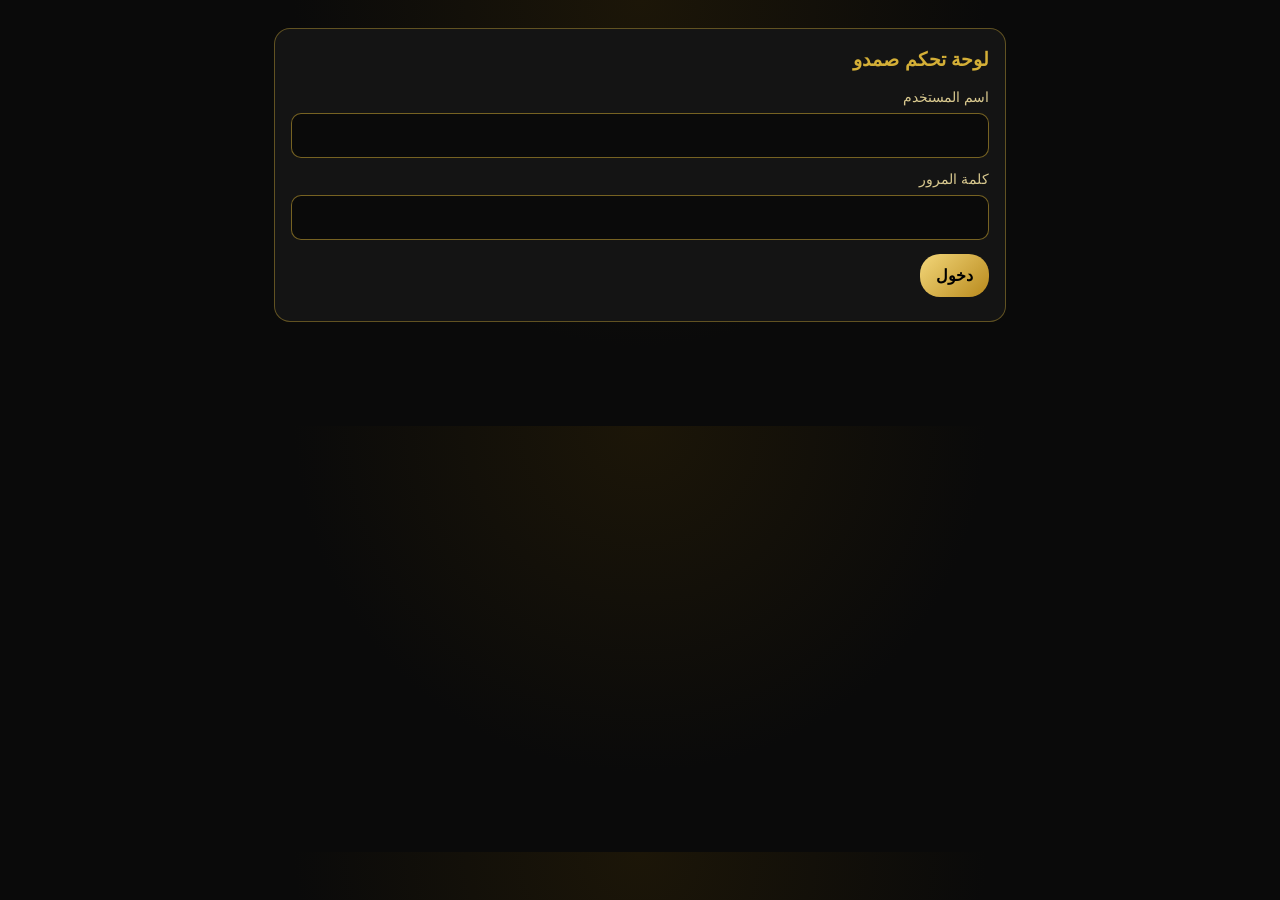
==== admin.html @ d0f0d827 "Data-driven menu + admin panel" ====
<!doctype html><html lang="ar" dir="rtl"><head><meta charset="utf-8"><meta name="viewport" content="width=device-width,initial-scale=1">
<title>لوحة التحكم | صمدو</title><meta name="robots" content="noindex,nofollow"><link rel="icon" href="favicon.png">
<link rel="stylesheet" href="style.css"><link rel="stylesheet" href="admin.css"></head><body class="adm">
<div id="root"></div>
<script src="store.js"></script><script src="admin.js"></script></body></html>
---- style.css ----
:root{--g:#d4af37;--g2:#f3d77a;--bg:#0a0a0a;--card:#141414}
*{box-sizing:border-box;margin:0;padding:0}html{scroll-behavior:smooth;scroll-padding-top:64px}
body{background:radial-gradient(circle at top,#1c1608,#0a0a0a 45%);color:#f4ead0;font-family:"Cairo","Tajawal","Segoe UI",Tahoma,sans-serif;line-height:1.6}
header{text-align:center;padding:28px 16px 12px}.logo{width:min(70vw,260px);border-radius:50%;border:3px solid var(--g);box-shadow:0 0 40px #d4af3740}
h1{font-size:3rem;color:var(--g);margin-top:8px;line-height:1.2}.slogan{font-size:1.3rem;color:var(--g2)}.sub{letter-spacing:.2em;font-size:.85rem;color:#b9a56a;margin-top:6px;direction:ltr}
nav{position:sticky;top:0;z-index:5;display:flex;gap:8px;overflow-x:auto;padding:10px 12px;background:#0a0a0af2;border-bottom:1px solid #d4af3755;scrollbar-width:none}
nav a{flex:none;color:var(--g);text-decoration:none;border:1px solid #d4af3799;border-radius:20px;padding:4px 14px;font-size:.95rem}nav a:active,nav a:hover{background:var(--g);color:#000}
main{max-width:720px;margin:0 auto;padding:12px 14px 30px}
section{margin-top:26px;background:var(--card);border:1px solid #d4af3766;border-radius:18px;padding:16px 16px 12px;box-shadow:inset 0 0 0 4px #0a0a0a,inset 0 0 0 5px #d4af3733}
h2{color:var(--g);font-size:1.6rem;display:flex;justify-content:space-between;align-items:baseline;border-bottom:1px solid #d4af3755;padding-bottom:6px;margin-bottom:8px}
h2 em{font-style:normal;font-size:.75rem;letter-spacing:.15em;color:#b9a56a;direction:ltr}
li{list-style:none;display:flex;align-items:baseline;gap:8px;padding:7px 0;border-bottom:1px dashed #ffffff14}li:last-child{border:0}
.n{font-weight:600}.d{flex:1;border-bottom:1px dotted #d4af3755;transform:translateY(-4px);min-width:8px}.p{color:var(--g2);font-weight:700;white-space:nowrap}.p small{font-weight:400;font-size:.7rem;color:#b9a56a}
.c{font-size:.72rem;color:#9a9078;white-space:nowrap;min-width:62px;text-align:left}
.note{color:#b9a56a;font-size:.85rem;margin-top:6px}.big{text-align:center;margin:8px 0 16px;font-size:.95rem}
.wa{display:block;text-align:center;background:linear-gradient(135deg,#f3d77a,#b8891c);color:#000;font-weight:700;padding:12px;border-radius:30px;text-decoration:none;font-size:1.1rem}
.tel{text-align:center;margin-top:12px}.tel a{color:var(--g);font-size:1.2rem;text-decoration:none}
footer{text-align:center;padding:20px;color:#8a7d55;font-size:.85rem;border-top:1px solid #d4af3733}

li{flex-wrap:wrap}
.it{flex:1;display:flex;align-items:baseline;gap:8px;min-width:0;flex-wrap:wrap}.it .n{flex:1 1 100%}.it .d{display:none}.it .p{order:2}.it .c{order:3;min-width:0}
.th{width:64px;height:64px;border-radius:12px;object-fit:cover;border:1px solid #d4af3788;flex:none;background:#000}
.ord{display:inline-flex;align-items:center;gap:6px;flex:none;background:linear-gradient(135deg,#f3d77a,#b8891c);color:#000;font-weight:700;font-size:.78rem;padding:7px 12px;border-radius:20px;text-decoration:none;box-shadow:0 2px 8px #d4af3730}.ord:active{transform:scale(.96)}
li>.ord{align-self:center}
section[id=extras] li{flex-wrap:nowrap}

li.off{opacity:.55}li.off .th{filter:grayscale(1)}
.soldout{flex:none;align-self:center;background:#3a1010;color:#ff9a9a;border:1px solid #7a2a2a;border-radius:20px;padding:5px 12px;font-size:.78rem;font-weight:700}
.ds{flex:1 1 100%;font-size:.8rem;color:#b9a56a;order:4}
.sizes{flex:1 1 100%;display:flex;flex-direction:column;gap:6px;margin-top:4px}
.sz{display:flex;align-items:center;gap:10px;background:#0a0a0a;border:1px solid #d4af3733;border-radius:12px;padding:6px 10px}
.sz .szn{flex:1;font-weight:600}
.th~.sizes{flex-basis:100%}
---- admin.css ----
body.adm{padding:0 0 90px}
.wrap{max-width:760px;margin:0 auto;padding:14px}
.box{background:var(--card);border:1px solid #d4af3766;border-radius:16px;padding:16px;margin-top:14px}
.box h3{color:var(--g);margin-bottom:10px;font-size:1.2rem}
input,select,textarea{width:100%;background:#0a0a0a;color:#f4ead0;border:1px solid #d4af3788;border-radius:10px;padding:10px;font:inherit;margin-top:4px}
textarea{min-height:60px}
label{display:block;margin-top:10px;font-size:.9rem;color:#d9c98f}
.btn{background:linear-gradient(135deg,#f3d77a,#b8891c);color:#000;font-weight:700;border:0;border-radius:20px;padding:9px 16px;font:inherit;font-weight:700;cursor:pointer}
.btn.sec{background:#1d1d1d;color:var(--g);border:1px solid #d4af3799}
.btn.red{background:#3a1010;color:#ff9a9a;border:1px solid #7a2a2a}
.btn.sm{padding:5px 11px;font-size:.8rem}
.row{display:flex;gap:8px;align-items:center;flex-wrap:wrap}.row>*{flex:0 0 auto}.row>.grow{flex:1 1 120px}
.top{position:sticky;top:0;z-index:20;background:#0a0a0af5;border-bottom:1px solid #d4af3755;padding:10px 14px}
.top .in{max-width:760px;margin:0 auto;display:flex;gap:8px;align-items:center;justify-content:space-between;flex-wrap:wrap}
.top b{color:var(--g)}
.dirty{color:#ffb84d;font-size:.8rem}
.card{display:flex;gap:10px;align-items:center;padding:8px 0;border-bottom:1px dashed #ffffff18}
.card .th{width:52px;height:52px}.card .meta{flex:1;min-width:0}.card .meta b{display:block;overflow:hidden;text-overflow:ellipsis}
.card .meta small{color:#9a9078}
.sw{position:relative;width:46px;height:26px;flex:none}.sw input{opacity:0;width:0;height:0;position:absolute}
.sw span{position:absolute;inset:0;background:#3a1010;border-radius:20px;border:1px solid #7a2a2a;transition:.2s}
.sw span:before{content:"";position:absolute;width:20px;height:20px;top:2px;right:2px;background:#ff9a9a;border-radius:50%;transition:.2s}
.sw input:checked+span{background:#14361c;border-color:#2e7d45}.sw input:checked+span:before{background:#7be09a;transform:translateX(-20px)}
.modal{position:fixed;inset:0;background:#000c;z-index:50;overflow:auto;padding:14px}
.modal .box{max-width:560px;margin:10px auto}
.srow{display:flex;gap:6px;margin-top:6px}.srow input{margin:0}
.err{color:#ff9a9a;margin-top:8px;font-size:.9rem}.ok{color:#7be09a;margin-top:8px;font-size:.9rem}
.pv{width:90px;height:90px;border-radius:12px;object-fit:cover;border:1px solid #d4af3788;background:#000}
.hint{font-size:.8rem;color:#9a9078;margin-top:6px}
ol.steps{padding-inline-start:20px;line-height:1.9;font-size:.92rem}
.toast{position:fixed;bottom:16px;left:50%;transform:translateX(-50%);background:#1d1d1d;border:1px solid var(--g);border-radius:20px;padding:10px 18px;z-index:99}
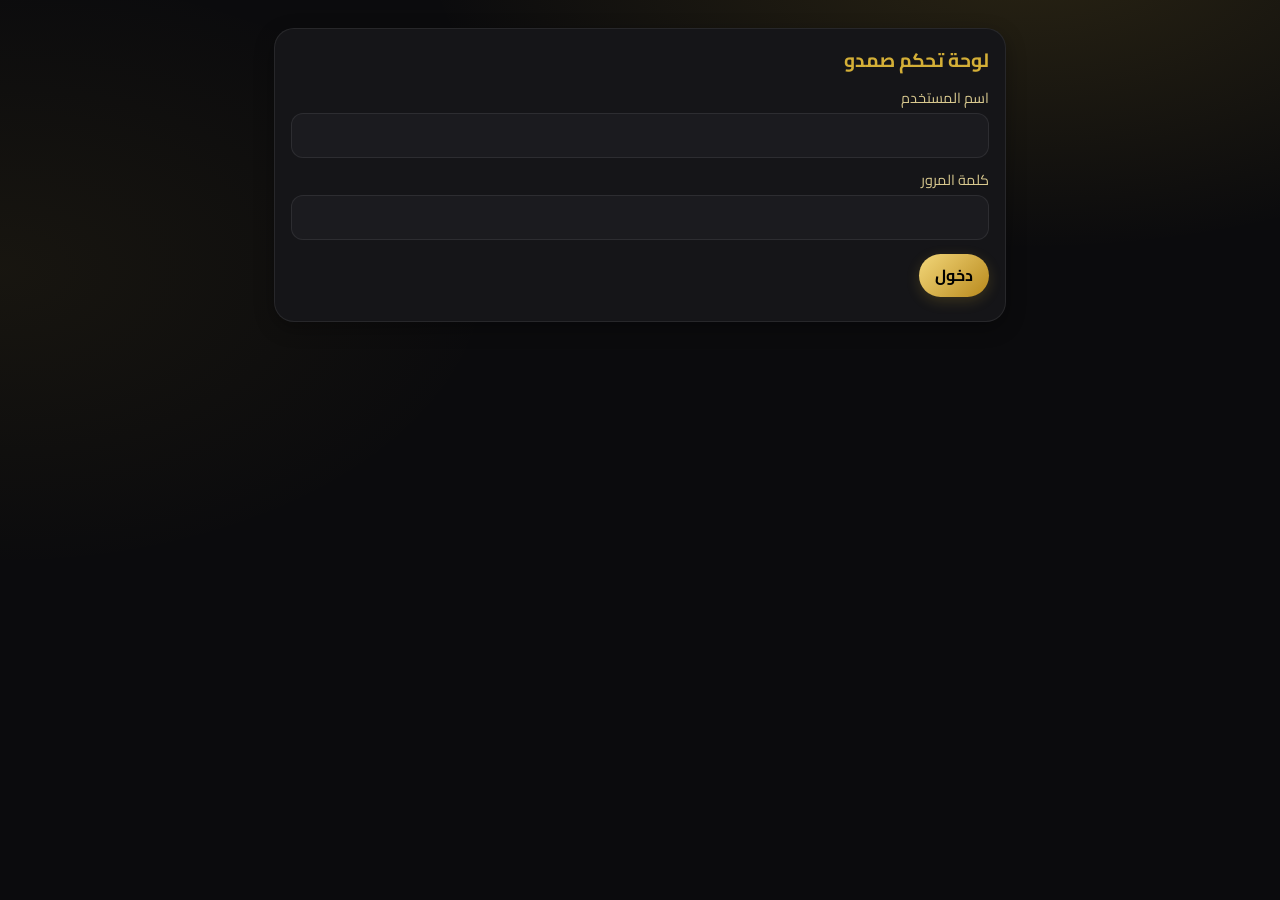
==== commit bf508817: "Modern redesign: menu and admin" ====
--- a/admin.html
+++ b/admin.html
@@ -1,5 +1,5 @@
 <!doctype html><html lang="ar" dir="rtl"><head><meta charset="utf-8"><meta name="viewport" content="width=device-width,initial-scale=1">
 <title>لوحة التحكم | صمدو</title><meta name="robots" content="noindex,nofollow"><link rel="icon" href="favicon.png">
-<link rel="stylesheet" href="style.css"><link rel="stylesheet" href="admin.css"></head><body class="adm">
+<link href="https://fonts.googleapis.com/css2?family=Cairo:wght@400;600;700;800&display=swap" rel="stylesheet"><link rel="stylesheet" href="style.css"><link rel="stylesheet" href="admin.css"></head><body class="adm">
 <div id="root"></div>
 <script src="store.js"></script><script src="admin.js"></script></body></html>
--- a/style.css
+++ b/style.css
@@ -1,34 +1,46 @@
 
-:root{--g:#d4af37;--g2:#f3d77a;--bg:#0a0a0a;--card:#141414}
-*{box-sizing:border-box;margin:0;padding:0}html{scroll-behavior:smooth;scroll-padding-top:64px}
-body{background:radial-gradient(circle at top,#1c1608,#0a0a0a 45%);color:#f4ead0;font-family:"Cairo","Tajawal","Segoe UI",Tahoma,sans-serif;line-height:1.6}
-header{text-align:center;padding:28px 16px 12px}.logo{width:min(70vw,260px);border-radius:50%;border:3px solid var(--g);box-shadow:0 0 40px #d4af3740}
-h1{font-size:3rem;color:var(--g);margin-top:8px;line-height:1.2}.slogan{font-size:1.3rem;color:var(--g2)}.sub{letter-spacing:.2em;font-size:.85rem;color:#b9a56a;margin-top:6px;direction:ltr}
-nav{position:sticky;top:0;z-index:5;display:flex;gap:8px;overflow-x:auto;padding:10px 12px;background:#0a0a0af2;border-bottom:1px solid #d4af3755;scrollbar-width:none}
-nav a{flex:none;color:var(--g);text-decoration:none;border:1px solid #d4af3799;border-radius:20px;padding:4px 14px;font-size:.95rem}nav a:active,nav a:hover{background:var(--g);color:#000}
-main{max-width:720px;margin:0 auto;padding:12px 14px 30px}
-section{margin-top:26px;background:var(--card);border:1px solid #d4af3766;border-radius:18px;padding:16px 16px 12px;box-shadow:inset 0 0 0 4px #0a0a0a,inset 0 0 0 5px #d4af3733}
-h2{color:var(--g);font-size:1.6rem;display:flex;justify-content:space-between;align-items:baseline;border-bottom:1px solid #d4af3755;padding-bottom:6px;margin-bottom:8px}
-h2 em{font-style:normal;font-size:.75rem;letter-spacing:.15em;color:#b9a56a;direction:ltr}
-li{list-style:none;display:flex;align-items:baseline;gap:8px;padding:7px 0;border-bottom:1px dashed #ffffff14}li:last-child{border:0}
-.n{font-weight:600}.d{flex:1;border-bottom:1px dotted #d4af3755;transform:translateY(-4px);min-width:8px}.p{color:var(--g2);font-weight:700;white-space:nowrap}.p small{font-weight:400;font-size:.7rem;color:#b9a56a}
-.c{font-size:.72rem;color:#9a9078;white-space:nowrap;min-width:62px;text-align:left}
-.note{color:#b9a56a;font-size:.85rem;margin-top:6px}.big{text-align:center;margin:8px 0 16px;font-size:.95rem}
-.wa{display:block;text-align:center;background:linear-gradient(135deg,#f3d77a,#b8891c);color:#000;font-weight:700;padding:12px;border-radius:30px;text-decoration:none;font-size:1.1rem}
-.tel{text-align:center;margin-top:12px}.tel a{color:var(--g);font-size:1.2rem;text-decoration:none}
-footer{text-align:center;padding:20px;color:#8a7d55;font-size:.85rem;border-top:1px solid #d4af3733}
-
-li{flex-wrap:wrap}
-.it{flex:1;display:flex;align-items:baseline;gap:8px;min-width:0;flex-wrap:wrap}.it .n{flex:1 1 100%}.it .d{display:none}.it .p{order:2}.it .c{order:3;min-width:0}
-.th{width:64px;height:64px;border-radius:12px;object-fit:cover;border:1px solid #d4af3788;flex:none;background:#000}
-.ord{display:inline-flex;align-items:center;gap:6px;flex:none;background:linear-gradient(135deg,#f3d77a,#b8891c);color:#000;font-weight:700;font-size:.78rem;padding:7px 12px;border-radius:20px;text-decoration:none;box-shadow:0 2px 8px #d4af3730}.ord:active{transform:scale(.96)}
+:root{--g:#d4af37;--g2:#f3d77a;--bg:#0b0b0d;--card:#151518;--card2:#1b1b1f;--line:#ffffff14;--mut:#a79c7c}
+*{box-sizing:border-box;margin:0;padding:0;-webkit-tap-highlight-color:transparent}
+html{scroll-behavior:smooth;scroll-padding-top:70px}
+body{background:var(--bg);color:#f6efdc;font-family:"Cairo","Tajawal","Segoe UI",Tahoma,sans-serif;line-height:1.6;min-height:100vh;
+background-image:radial-gradient(600px 300px at 80% -50px,#d4af3726,transparent),radial-gradient(500px 300px at 0% 30%,#d4af3710,transparent)}
+header{position:relative;text-align:center;padding:34px 16px 20px;overflow:hidden}
+header:before{content:"";position:absolute;inset:0;background:linear-gradient(180deg,#d4af3714,transparent);pointer-events:none}
+.logo{position:relative;width:min(44vw,150px);aspect-ratio:1;object-fit:cover;border-radius:50%;border:2px solid var(--g);box-shadow:0 0 0 6px #d4af3718,0 10px 40px #d4af3740;animation:pop .7s cubic-bezier(.2,.9,.3,1.2) both}
+h1{font-size:2.4rem;font-weight:800;margin-top:12px;line-height:1.2;background:linear-gradient(135deg,#fff3c4,var(--g) 60%,#b8891c);-webkit-background-clip:text;background-clip:text;color:transparent}
+.slogan{font-size:1.1rem;color:var(--g2);font-weight:600}
+.sub{letter-spacing:.3em;font-size:.72rem;color:var(--mut);margin-top:6px;direction:ltr}
+nav{position:sticky;top:0;z-index:5;display:flex;gap:8px;overflow-x:auto;padding:10px 14px;background:#0b0b0dcc;backdrop-filter:blur(14px);-webkit-backdrop-filter:blur(14px);border-bottom:1px solid var(--line);scrollbar-width:none}
+nav::-webkit-scrollbar{display:none}
+nav a{flex:none;color:#e9dfc0;text-decoration:none;background:var(--card2);border:1px solid var(--line);border-radius:999px;padding:6px 16px;font-size:.92rem;font-weight:600;transition:.2s}
+nav a.on,nav a:active{background:linear-gradient(135deg,var(--g2),#b8891c);color:#111;border-color:transparent;box-shadow:0 4px 14px #d4af3740}
+main{max-width:720px;margin:0 auto;padding:6px 14px 30px}
+section{margin-top:28px;animation:rise .5s ease both}
+h2{font-size:1.45rem;font-weight:800;color:#fff;display:flex;justify-content:space-between;align-items:center;margin:0 4px 12px}
+h2:before{content:"";width:5px;height:22px;border-radius:4px;background:linear-gradient(var(--g2),#b8891c);margin-inline-end:10px}
+h2{gap:0}h2 em{margin-inline-start:auto;font-style:normal;font-size:.68rem;letter-spacing:.2em;color:var(--mut);direction:ltr;font-weight:600}
+ul{display:grid;gap:10px}
+li{list-style:none;display:flex;flex-wrap:wrap;align-items:center;gap:12px;padding:12px;background:var(--card);border:1px solid var(--line);border-radius:18px;box-shadow:0 6px 20px #00000050;transition:transform .2s,border-color .2s}
+li:active{transform:scale(.99)}li:hover{border-color:#d4af3755}
+.n{font-weight:700;font-size:1rem}.d{display:none}
+.p{color:var(--g2);font-weight:800;white-space:nowrap;font-size:1.05rem}.p small{font-weight:600;font-size:.7rem;color:var(--mut)}
+.c{font-size:.72rem;color:var(--mut);white-space:nowrap;background:#ffffff0a;border-radius:999px;padding:1px 9px}
+.it{flex:1;display:flex;align-items:center;gap:6px 10px;min-width:0;flex-wrap:wrap}.it .n{flex:1 1 100%}.it .p{order:2}.it .c{order:3}
+.th{width:76px;height:76px;border-radius:14px;object-fit:cover;flex:none;background:#000;box-shadow:0 4px 14px #0008}
+.ord{display:inline-flex;align-items:center;gap:6px;flex:none;background:linear-gradient(135deg,var(--g2),#b8891c);color:#111;font-weight:800;font-size:.8rem;padding:8px 14px;border-radius:999px;text-decoration:none;box-shadow:0 4px 14px #d4af3733;transition:.15s}.ord:active{transform:scale(.94)}
 li>.ord{align-self:center}
 section[id=extras] li{flex-wrap:nowrap}
-
-li.off{opacity:.55}li.off .th{filter:grayscale(1)}
-.soldout{flex:none;align-self:center;background:#3a1010;color:#ff9a9a;border:1px solid #7a2a2a;border-radius:20px;padding:5px 12px;font-size:.78rem;font-weight:700}
-.ds{flex:1 1 100%;font-size:.8rem;color:#b9a56a;order:4}
-.sizes{flex:1 1 100%;display:flex;flex-direction:column;gap:6px;margin-top:4px}
-.sz{display:flex;align-items:center;gap:10px;background:#0a0a0a;border:1px solid #d4af3733;border-radius:12px;padding:6px 10px}
+li.off{opacity:.5}li.off .th{filter:grayscale(1)}
+.soldout{flex:none;align-self:center;background:#3a101040;color:#ff9a9a;border:1px solid #7a2a2a;border-radius:999px;padding:4px 12px;font-size:.76rem;font-weight:700}
+.ds{flex:1 1 100%;font-size:.8rem;color:var(--mut);order:4}
+.sizes{flex:1 1 100%;display:flex;flex-direction:column;gap:6px}
+.sz{display:flex;align-items:center;gap:10px;background:var(--card2);border:1px solid var(--line);border-radius:14px;padding:6px 8px 6px 10px}
 .sz .szn{flex:1;font-weight:600}
-.th~.sizes{flex-basis:100%}
+.note{color:var(--mut);font-size:.85rem;margin-top:6px}.big{text-align:center;margin:8px 0 16px;font-size:.95rem}
+#contact{background:linear-gradient(160deg,#1d1a10,#111);border:1px solid #d4af3744;border-radius:22px;padding:18px}
+.wa{display:block;text-align:center;background:linear-gradient(135deg,#25d366,#128c4a);color:#fff;font-weight:800;padding:13px;border-radius:999px;text-decoration:none;font-size:1.05rem;box-shadow:0 8px 24px #25d36640}
+.tel{text-align:center;margin-top:12px}.tel a{color:var(--g2);font-size:1.1rem;text-decoration:none;font-weight:700}
+footer{text-align:center;padding:22px;color:#7d7557;font-size:.8rem;border-top:1px solid var(--line)}
+@keyframes rise{from{opacity:0;transform:translateY(14px)}to{opacity:1;transform:none}}
+@keyframes pop{from{opacity:0;transform:scale(.8)}to{opacity:1;transform:none}}
+@media(prefers-reduced-motion:reduce){*{animation:none!important;transition:none!important}}
--- a/admin.css
+++ b/admin.css
@@ -1,6 +1,6 @@
 body.adm{padding:0 0 90px}
 .wrap{max-width:760px;margin:0 auto;padding:14px}
-.box{background:var(--card);border:1px solid #d4af3766;border-radius:16px;padding:16px;margin-top:14px}
+.box{background:var(--card);border:1px solid #d4af3766;border-radius:20px;padding:16px;margin-top:14px;box-shadow:0 6px 20px #00000050}
 .box h3{color:var(--g);margin-bottom:10px;font-size:1.2rem}
 input,select,textarea{width:100%;background:#0a0a0a;color:#f4ead0;border:1px solid #d4af3788;border-radius:10px;padding:10px;font:inherit;margin-top:4px}
 textarea{min-height:60px}
@@ -29,3 +29,10 @@
 .hint{font-size:.8rem;color:#9a9078;margin-top:6px}
 ol.steps{padding-inline-start:20px;line-height:1.9;font-size:.92rem}
 .toast{position:fixed;bottom:16px;left:50%;transform:translateX(-50%);background:#1d1d1d;border:1px solid var(--g);border-radius:20px;padding:10px 18px;z-index:99}
+
+.box{border-color:var(--line)}
+input,select,textarea{background:var(--card2);border:1px solid var(--line);border-radius:12px}
+input:focus,select:focus,textarea:focus{outline:0;border-color:var(--g);box-shadow:0 0 0 3px #d4af3726}
+.top{background:#0b0b0dcc;backdrop-filter:blur(14px);-webkit-backdrop-filter:blur(14px);border-bottom:1px solid var(--line)}
+.btn{border-radius:999px;box-shadow:0 4px 14px #d4af3733}.btn.sec{box-shadow:none}
+.card{border-bottom:1px solid var(--line)}
